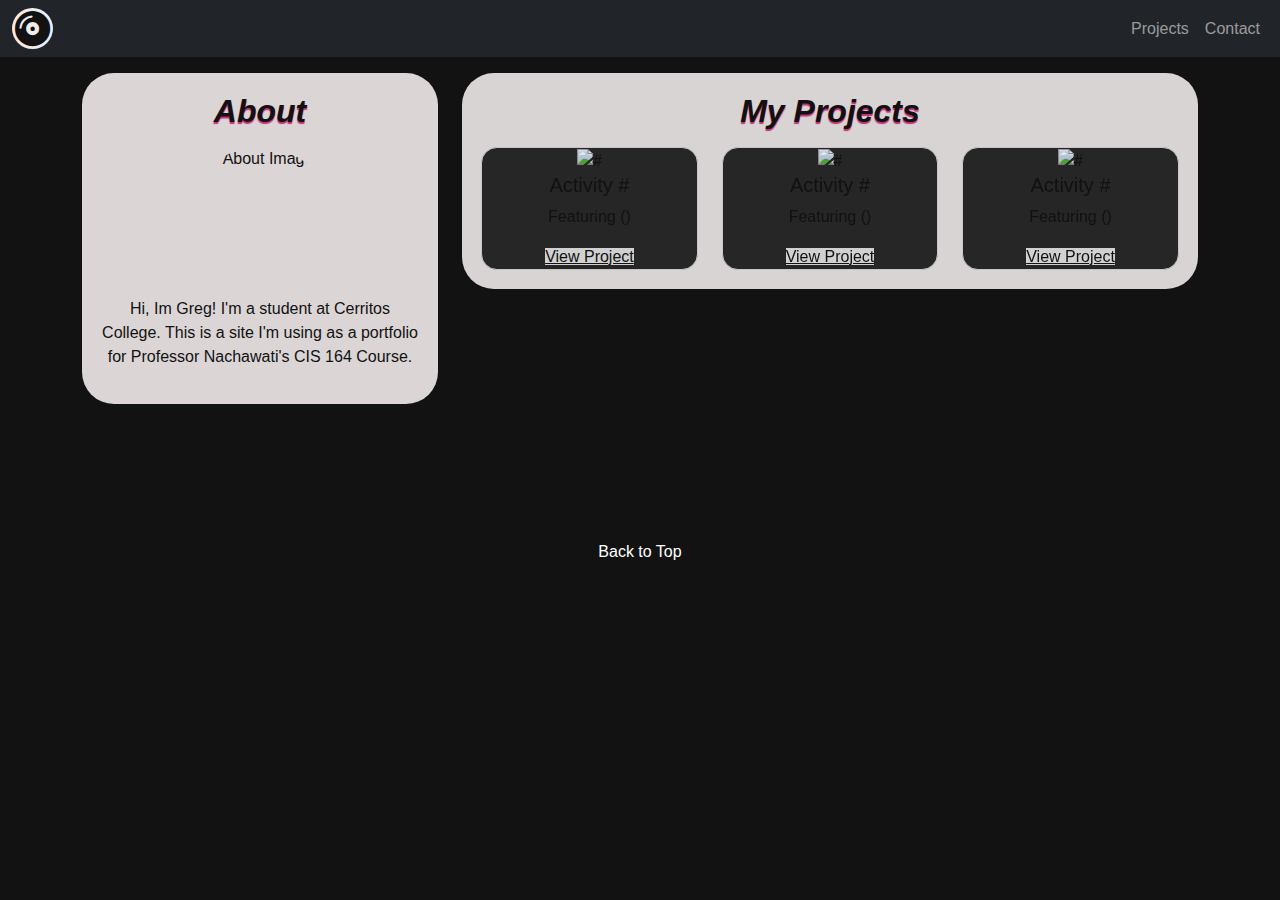
==== index.html @ eb7770e8 "Add files via upload" ====
<!DOCTYPE html>
<html lang="en">

<head>
    <meta charset="UTF-8">
    <meta name="viewport" content="width=device-width, initial-scale=1.0">
    <title>Cool Guy Club</title>
    <link href="https://cdn.jsdelivr.net/npm/bootstrap@5.3.0/dist/css/bootstrap.min.css" rel="stylesheet">
    <link href="https://cdnjs.cloudflare.com/ajax/libs/font-awesome/6.0.0-beta3/css/all.min.css" rel="stylesheet">
    <link href="https://fonts.googleapis.com/css2?family=Cherry+Bomb&display=swap" rel="stylesheet">
    <link href="styles.css" rel="stylesheet">
</head>

<body>


    <nav class="navbar navbar-expand-lg navbar-dark bg-dark">
        <div class="container-fluid">
            <div class="d-flex align-items-center">
                <a href="#" class="spinning-icon">
                    <i class="fa fa-compact-disc"></i>
                </a>
                <div class="title-container">
                    <span class="title-text">クールガイクラブ</span>
                </div>
            </div>
            <button class="navbar-toggler" type="button" data-bs-toggle="collapse" data-bs-target="#navbarNavAltMarkup"
                aria-controls="navbarNavAltMarkup" aria-expanded="false" aria-label="Toggle navigation">
                <span class="navbar-toggler-icon"></span>
            </button>
            <div class="collapse navbar-collapse" id="navbarNavAltMarkup">
                <ul class="navbar-nav ms-auto">
                    <!--add links-->
                    <li class="nav-item"><a class="nav-link" href="#projects">Projects</a></li>
                    <li class="nav-item"><a class="nav-link" href="#contact">Contact</a></li>
                </ul>
            </div>
        </div>
    </nav>


    <main class="container mt-3">
        <div class="row">

            <aside class="col-md-4">
                <div class="section">
                    <h4 class="title">About</h4>
                    <img src="photos/fat_cat.jpg" alt="About Image" class="profile-img">
                    <p>Hi, Im Greg! I'm a student at Cerritos College. This is a site I'm using as a portfolio for
                        Professor Nachawati's CIS 164 Course.</p>
                </div>
            </aside>


            <div class="col-md-8">
                <div class="section">
                    <h2 id="projects" class="title">My Projects</h2>
                    <div class="row row-cols-1 row-cols-sm-2 row-cols-lg-3 g-4">
                        <div class="col">
                            <div class="project-card">
                                <img src="" class="project-img" alt="#">
                                <div class="project-body">
                                    <h5 class="project-title">Activity #</h5>
                                    <p class="project-text">Featuring ()</p>
                                    <!--add link-->
                                    <a href="" class="btn-view">View Project</a>
                                </div>
                            </div>
                        </div>
                        <div class="col">
                            <div class="project-card">
                                <img src="" class="project-img" alt="#">
                                <div class="project-body">
                                    <h5 class="project-title">Activity #</h5>
                                    <p class="project-text">Featuring ()</p>
                                    <!--add link-->
                                    <a href="" class="btn-view">View Project</a>
                                </div>
                            </div>
                        </div>
                        <div class="col">
                            <div class="project-card">
                                <img src="" class="project-img" alt="#">
                                <div class="project-body">
                                    <h5 class="project-title">Activity #</h5>
                                    <p class="project-text">Featuring ()</p>
                                    <!--add link-->
                                    <a href="" class="btn-view">View Project</a>
                                </div>
                            </div>
                        </div>
                    </div>
                </div>
            </div>
        </div>
    </main>


    <footer class="py-4 text-center mt-5">
        <p>&copy; 2024 Gregory Ruiz</p>
        <p><a href="#" class="text-decoration-none text-white">Back to Top</a></p>
    </footer>


    <script src="https://cdn.jsdelivr.net/npm/bootstrap@5.3.0/dist/js/bootstrap.bundle.min.js"></script>
    <script src="index.js"></script>
</body>

</html>
---- styles.css ----
body {
    background-color: #121212;
    color: #121212;
    margin: 0;
    font-family: Arial, sans-serif;
}


.navbar {
    background-color: #121212;
}

.spinning-icon {
    background-color: #f1ebeb;
    padding: 3px;
    border-radius: 50%;
    margin-right: 5px;
    display: inline-flex;
    align-items: center;
    justify-content: center;
    transition: color 0.3s ease, background-color 0.3s ease, transform 0.3s ease;
    text-decoration: none;
    outline: none;
}

.spinning-icon i {
    font-size: 2.2em;
    color: #121212;
    animation: spin 2s linear infinite;
}

.spinning-icon:hover {
    background-color: #f1ebeb;
    
    transform: scale(1.05);
    
}

.spinning-icon:hover i {
    color: #d63384;
    
}

.title-container {
    background-color: #f1ebeb;
    padding: 6px 12px;
    border-radius: 50px;
    color: #121212;
    display: inline-flex;
    align-items: center;
    opacity: 0;
    animation: slideInFromLeft 1s ease-out forwards;

}

.title-text {
    font-family: 'Cherry Bomb', sans-serif;
    font-size: 1.2em;
}


@keyframes spin {
    from {
        transform: rotate(0deg);
    }

    to {
        transform: rotate(360deg);
    }
}

@keyframes slideInFromLeft {
    from {
        transform: translateX(-4%);
        opacity: 0;
    }

    to {
        transform: translateX(0);
        opacity: 1;
    }
}


.section {
    text-align: center;
    background-color: #f1ebeb;
    padding: 1.2rem;
    border-radius: 2rem;
    margin-bottom: 1.5rem;
    opacity: .9;
}


.title {
    font-weight: bold;
    font-size: 2rem;
    font-style: italic;
    font-weight: bold;
    text-align: center;
    margin-bottom: 1rem;
    color: #121212;
    text-shadow: 0px 2px 1px #d63384;
}


.profile-img {
    width: 150px;
    height: 150px;
    border-radius: 50%;
    object-fit: cover;
    display: block;
    margin: 0 auto;
}


.project-card {
    background-color: #2a2a2a;
    border: 1px solid #dcdcdc;
    border-radius: 1em;
}

.project-card-title,
.project-card-text {
    color: #e0e0e0;
}

.btn-view {
    background-color: #e8e8e8;
    color: #121212;
    border: none;
}

.btn-view:hover {
    background-color: #d0d0d0;
}


footer {
    background-color: #121212;
}

footer a:hover {
    color: #dcdcdc;
}
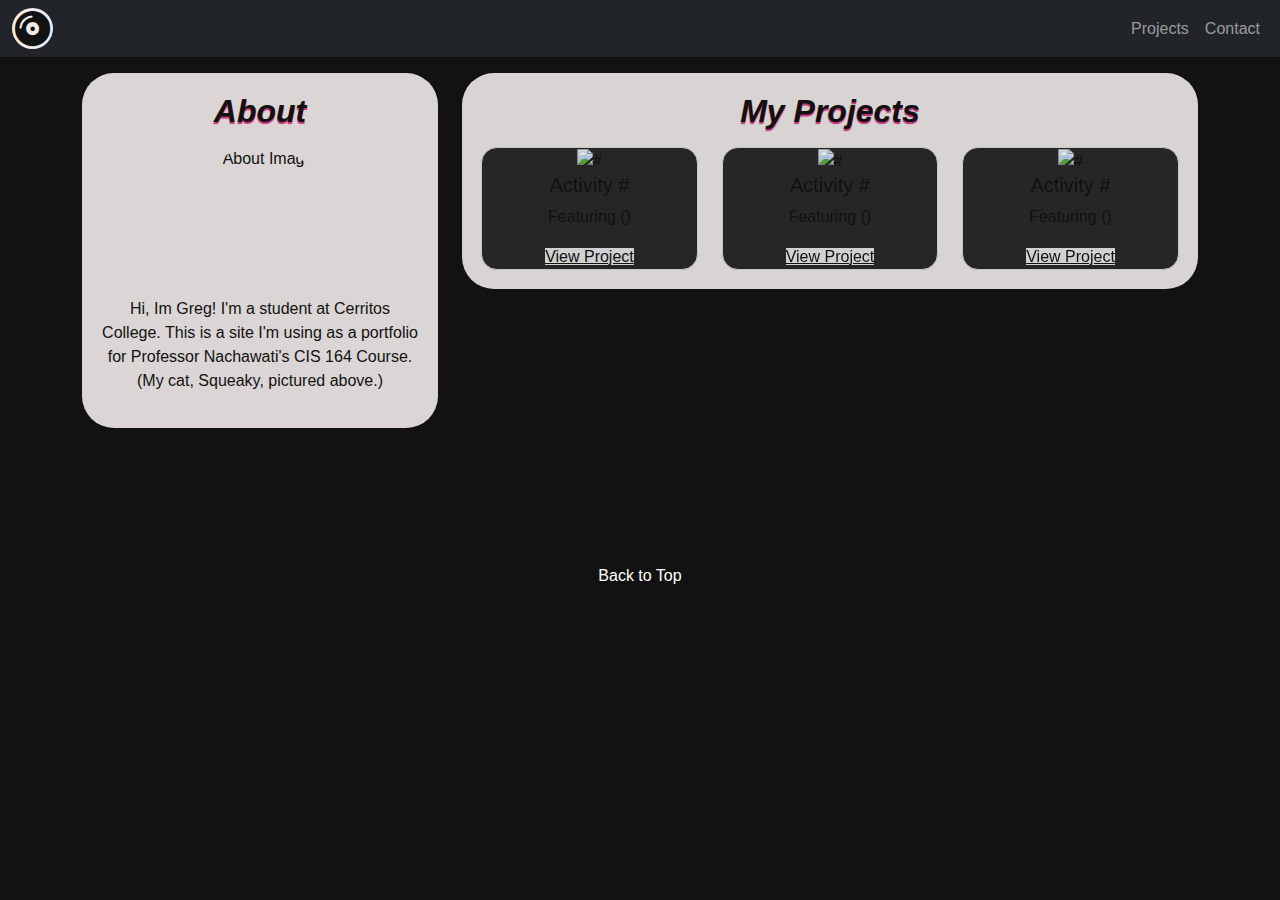
==== commit 9e1de28a: "current draft" ====
--- a/index.html
+++ b/index.html
@@ -45,9 +45,9 @@
             <aside class="col-md-4">
                 <div class="section">
                     <h4 class="title">About</h4>
-                    <img src="photos/fat_cat.jpg" alt="About Image" class="profile-img">
+                    <img src="fat_cat.jpg" alt="About Image" class="profile-img">
                     <p>Hi, Im Greg! I'm a student at Cerritos College. This is a site I'm using as a portfolio for
-                        Professor Nachawati's CIS 164 Course.</p>
+                        Professor Nachawati's CIS 164 Course.<br>(My cat, Squeaky, pictured above.) </p>
                 </div>
             </aside>
 
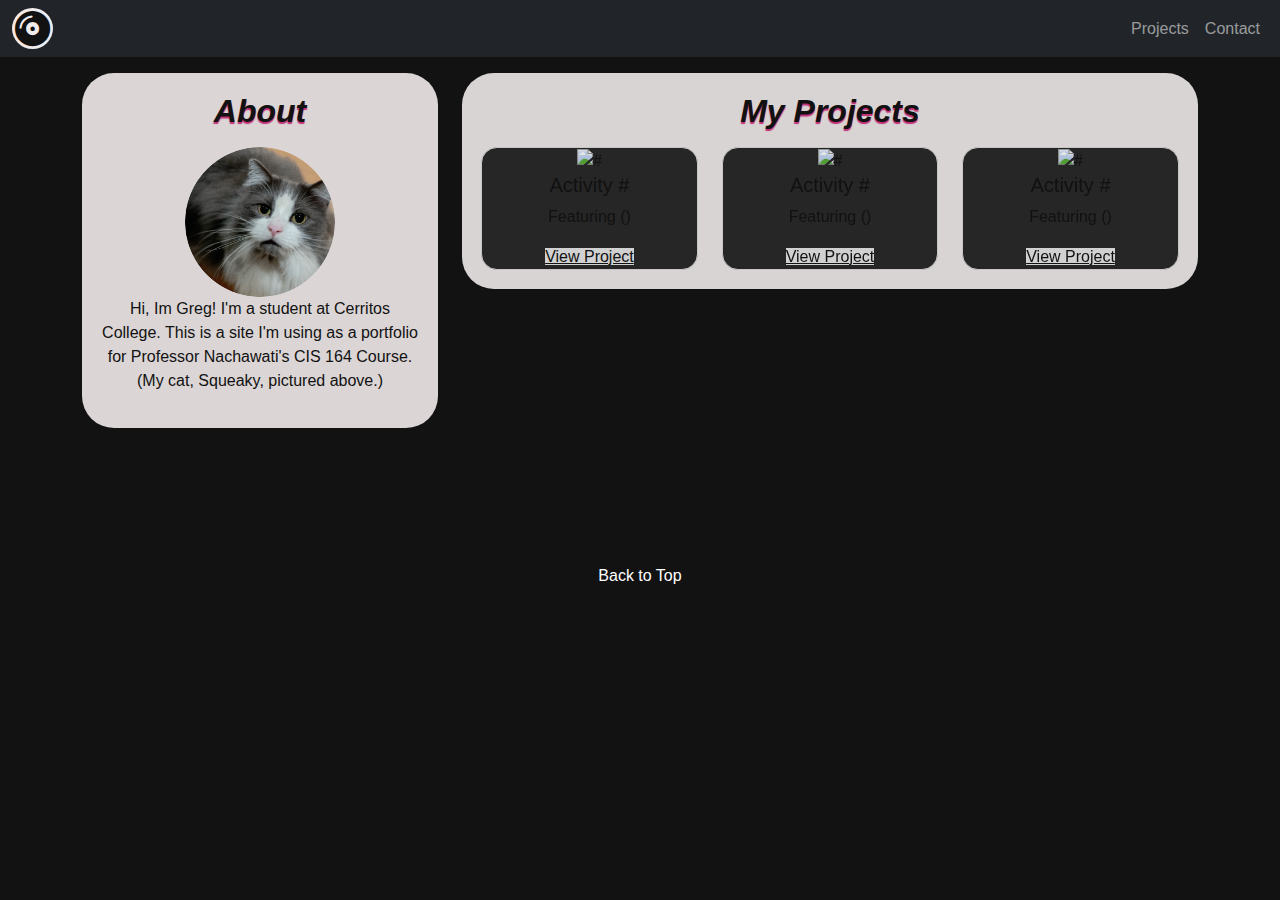
==== commit ed742dc7: "index" ====
--- a/index.html
+++ b/index.html
@@ -45,7 +45,7 @@
             <aside class="col-md-4">
                 <div class="section">
                     <h4 class="title">About</h4>
-                    <img src="fat_cat.jpg" alt="About Image" class="profile-img">
+                    <img src="fat_cat.JPG" alt="About Image" class="profile-img">
                     <p>Hi, Im Greg! I'm a student at Cerritos College. This is a site I'm using as a portfolio for
                         Professor Nachawati's CIS 164 Course.<br>(My cat, Squeaky, pictured above.) </p>
                 </div>
@@ -106,4 +106,4 @@
     <script src="index.js"></script>
 </body>
 
-</html>+</html>
